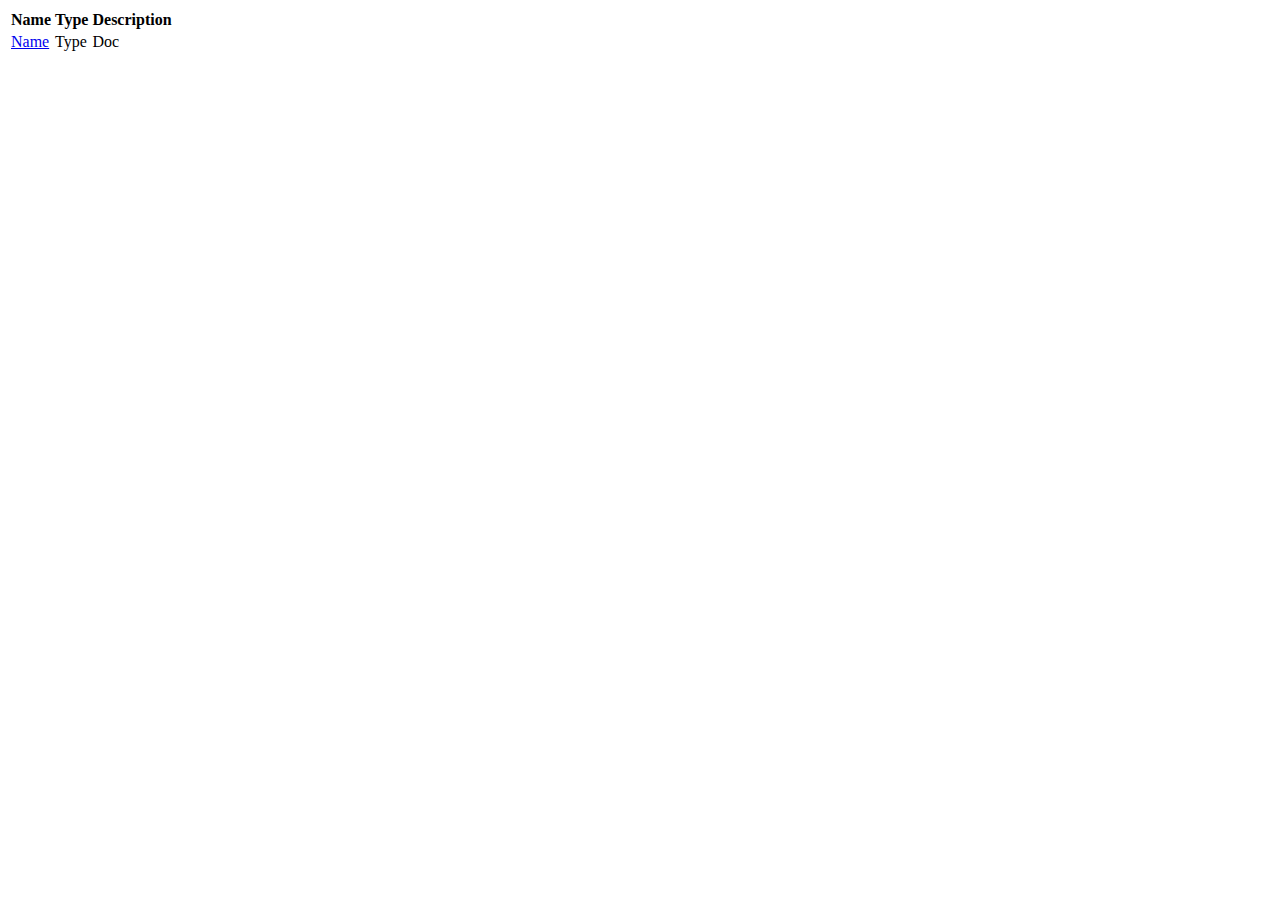
==== templates/index.html @ dff21dea "Initial version" ====
<!DOCTYPE html>

<html xmlns:th="http://www.thymeleaf.org">
<head>
    <meta http-equiv="Content-Type" content="text/html; charset=utf-8">
    <meta name="description" th:content="${model.name}"/>
    <meta name="viewport" content="width=device-width, initial-scale=1.0"/>
    <meta content="IE=edge" http-equiv="X-UA-Compatible"/>
    <link rel="stylesheet" type="text/css" href="global.css">
    <title th:text="${model.name}"></title>
</head>

<body>

<div th:replace="header (title=${model.name},modelName=${model.name})"></div>

<div id="content">
    <div th:replace="navigation (rel='.')"></div>

    <main>
        <table>
            <thead>
            <tr>
                <th>Name</th>
                <th>Type</th>
                <th>Description</th>
            </tr>
            </thead>

            <tbody>
            <tr th:each="node : ${nodes}">
                <td><a href="nodes/Name.html" th:href="@{nodes/{name}.html(name=${node.name})}" th:text="${node.name}">Name</a>
                </td>
                <td th:text="${model.nodeTypeNames[node.type]}">Type</td>
                <td th:text="${node.doc}">Doc</td>
            </tr>
            </tbody>
        </table>
    </main>

    <div id="secondary">
    </div>
</div>

<div th:replace="footer"></div>

</body>
</html>
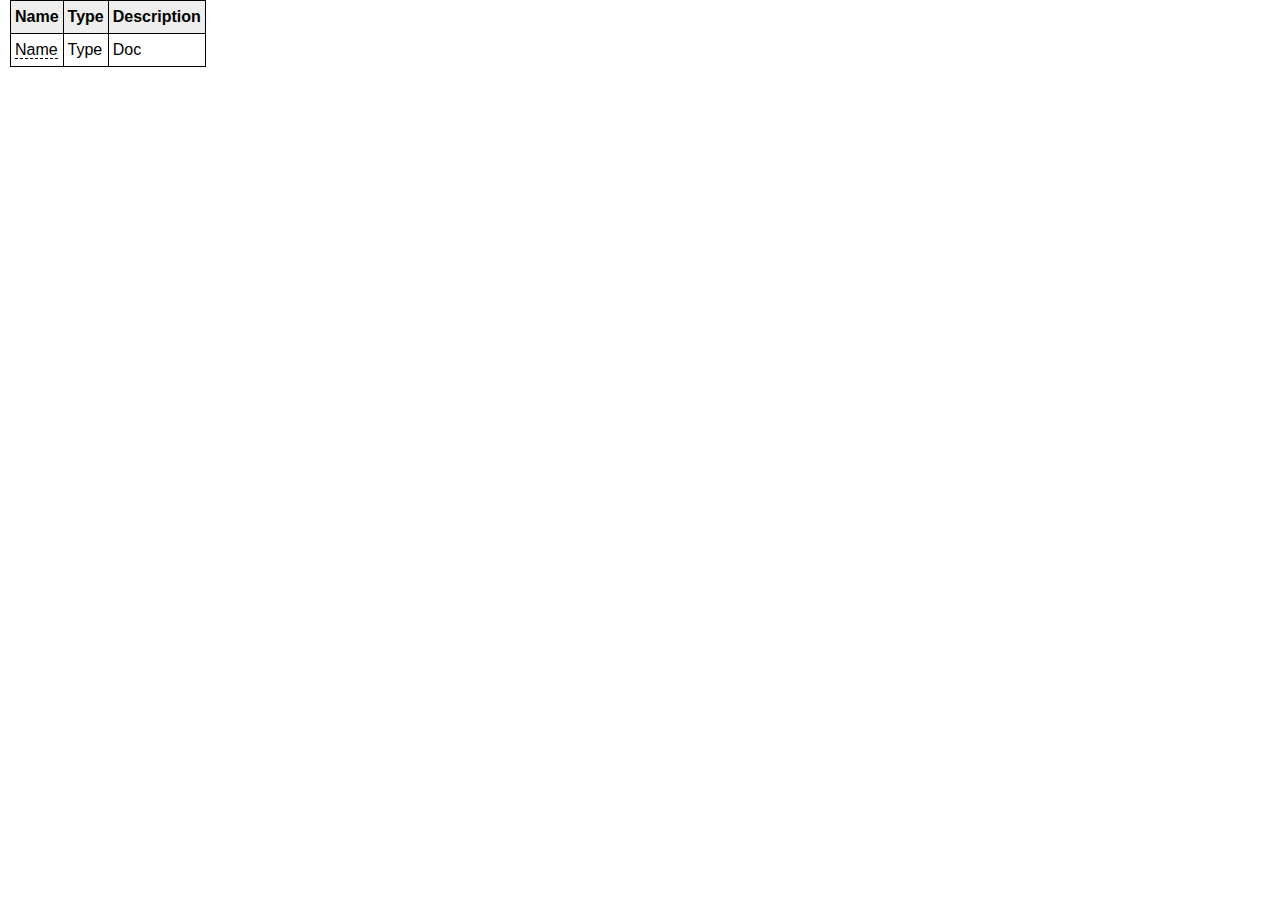
==== commit eb20be57: "Fixed Issue #3" ====
--- a/templates/index.html
+++ b/templates/index.html
@@ -6,7 +6,7 @@
     <meta name="description" th:content="${model.name}"/>
     <meta name="viewport" content="width=device-width, initial-scale=1.0"/>
     <meta content="IE=edge" http-equiv="X-UA-Compatible"/>
-    <link rel="stylesheet" type="text/css" href="global.css">
+    <link rel="stylesheet" type="text/css" href="standard.css">
     <title th:text="${model.name}"></title>
 </head>
 
--- a/templates/standard.css
+++ b/templates/standard.css
@@ -0,0 +1,355 @@
+/*
+  Layout
+ */
+
+html {
+  overflow-y: scroll;
+}
+
+/* flexbox layout from top to bottom, contains:
+   - header
+   - content
+     - nav
+     - main
+     - secondary
+   - footer
+*/
+body {
+  display: flex;
+  flex-flow: column nowrap;
+  margin: 0;
+  padding: 0;
+}
+
+/* Header of each page */
+
+header {
+  display: flex;
+  flex-flow: row nowrap;
+  justify-content: space-between;
+  align-items: center;
+  border-style: solid;
+  border-color: #cccccc;
+  border-width: 0 0 1px 0;
+}
+
+header #left {
+  box-sizing: border-box;
+  flex: 1 1 33%;
+  margin-left: 20px;
+  font-size: 16px;
+  font-weight: bold;
+}
+
+header #center {
+  box-sizing: border-box;
+  flex: 1 1 34%;
+  font-size: 220%;
+  font-weight: bold;
+  text-align: center;
+}
+
+header #right {
+  box-sizing: border-box;
+  flex: 1 1 33%;
+  margin-right: 20px;
+  font-size: 120%;
+  text-align: right;
+}
+
+/* Footer of each page */
+footer {
+  box-sizing: border-box;
+  margin:10px 10px 10px 10px;
+  color: #cccccc;
+  border-style: solid;
+  border-color: #cccccc;
+  border-width:1px 0 0 0;
+  text-align: right;
+  font-size: 10px;
+  font-weight: bold;
+}
+
+/* Content contains nav and main and secondary */
+#content {
+  display: flex;
+  flex-flow: row wrap;
+  align-items: stretch;
+  justify-content: space-between;
+}
+
+/* Navigation area */
+#content nav {
+  box-sizing: border-box;
+  /* grow shrink basis */
+  flex: 1 2 25%;
+  margin-left: 10px;
+  margin-right: 10px;
+}
+
+/* Content-Area */
+#content main {
+  box-sizing: border-box;
+  /* grow shrink basis */
+  flex: 0 1 800px;
+  margin-left: 10px;
+  margin-right: 10px;
+}
+
+/* Currently empty space on the right side */
+#content #secondary {
+  box-sizing: border-box;
+  /* grow shrink basis */
+}
+
+/* One column layout: Navigation on top, content below */
+@media (max-width: 800px) {
+  /* Columnar layout */
+  #content  {
+    flex-flow: column nowrap;
+  }
+
+  /* Navigation left aligned */
+  nav li {
+    text-align: left;
+  }
+
+  nav li.active > div {
+    background-image:linear-gradient(to right, black 0%, white 50%)
+  }
+
+  /* Secondary is empty */
+  #secondary {
+    flex: 0 0 0;
+    margin-left: 0;
+    margin-right: 0;
+  }
+}
+
+/* Two column layout: navigation left, content right */
+@media (min-width: 801px) and (max-width: 1279px) {
+  /* Row layout */
+  #content  {
+    flex-flow: row nowrap;
+  }
+
+  /* Navigation right aligned */
+  nav li {
+    text-align: right;
+  }
+
+  nav li.active > div {
+    background-image:linear-gradient(to left, black 0%, white 50%)
+  }
+
+  /* Secondary is empty */
+  #secondary {
+    flex: 0 0 0;
+    margin-left: 0;
+    margin-right: 0;
+  }
+}
+
+/* Three column layout: navigation left, content center, empty column on the right */
+@media (min-width: 1280px) {
+  /* Row layout */
+  #content  {
+    flex-flow: row nowrap;
+  }
+
+  /* Navigation right aligned */
+  nav li {
+    text-align: right;
+  }
+
+  nav li.active > div {
+    background-image:linear-gradient(to left, black 0%, white 50%)
+  }
+
+  #secondary {
+    flex: 1 2 25%;
+    margin-left: 10px;
+    margin-right: 10px;
+  }
+}
+
+/*
+  General navigation menu
+ */
+
+nav ul {
+  list-style: none;
+  margin: 0;
+  padding: 0;
+}
+
+nav li {
+  font-size: 120%;
+  display: block;
+  margin: 0;
+  padding: 0;
+/*  text-align: right;*/
+}
+
+/** Nested menu entry is smaller */
+nav li li {
+  font-size: 80%;
+}
+
+nav a {
+  display: block;
+  border-style: none;
+  border-width: 0;
+}
+
+nav a:active {
+  border-style: none;
+  border-width: 0;
+}
+
+nav li.active > div {
+  color: white;
+  background-color: black;
+  font-weight: bold;
+}
+
+/*
+  General text styling
+ */
+
+/* Body */
+
+body {
+  font-family: verdana, arial, helvetica, sans-serif;
+  font-size: 16px;
+  color: black;
+  background-color: white;
+  line-height: 1.5;
+}
+
+/* Headers */
+
+h1 {
+  font-weight: normal;
+  font-size: 200%;
+  padding: 0;
+  margin: 0;
+}
+
+h2 {
+  font-size: 160%;
+  font-weight: normal
+}
+
+/* Links */
+
+a {
+  text-decoration: none;
+  border-style: dashed;
+  border-width: 0 0 1px 0;
+  color:#000000;
+}
+
+a:visited {
+  color: #333333;
+}
+
+a:hover {
+  border-color: red;
+  border-style: solid;
+}
+
+a.screenshot {
+  text-decoration: none;
+  border-style: none;
+}
+
+a.screenshot img {
+  text-decoration: none;
+  border-style: none;
+}
+
+/* General tables */
+
+table {
+  border-collapse:collapse;
+  border-style:solid;
+  border-color:black;
+  border-width:1px 1px 1px 1px;
+}
+
+table tr th {
+  font-weight: bold;
+  background-color: #eeeeee;
+  border-style:solid;
+  border-color:black;
+  border-width:1px 1px 1px 1px;
+  padding: 4px;
+}
+
+table tr td {
+  border-style:solid;
+  border-color:black;
+  border-width:1px 1px 1px 1px;
+  padding: 4px;
+}
+
+/* Tables sheets */
+
+table.sheet {
+  border-collapse:collapse;
+  border-style:solid;
+  border-color:black;
+  border-width:1px 1px 1px 1px;
+}
+
+table.sheet tr th {
+  font-weight: bold;
+  background-color: #eeeeee;
+  border-style:solid;
+  border-color:black;
+  border-width:1px 1px 1px 1px;
+}
+
+table.sheet tr td {
+  border-style:solid;
+  border-color:black;
+  border-width:1px 1px 1px 1px;
+}
+
+td.ok {
+  background-color: #00ff00;
+}
+
+td.initial {
+  background-color: #ffa500;
+}
+
+td.missing {
+  background-color: #ff0000;
+}
+
+td.vertical, th.vertical {
+  white-space: nowrap;
+  writing-mode: sideways-lr;
+  text-orientation: mixed;
+}
+
+td.bottom, th.bottom {
+  vertical-align: bottom;
+}
+
+table.log {
+  border-style: none;
+  border-width: 0 0 0 0;
+}
+
+/* Defintion of text */
+
+dt {
+  font-weight: bold;
+}
+
+blockquote {
+  font-style: italic;
+}
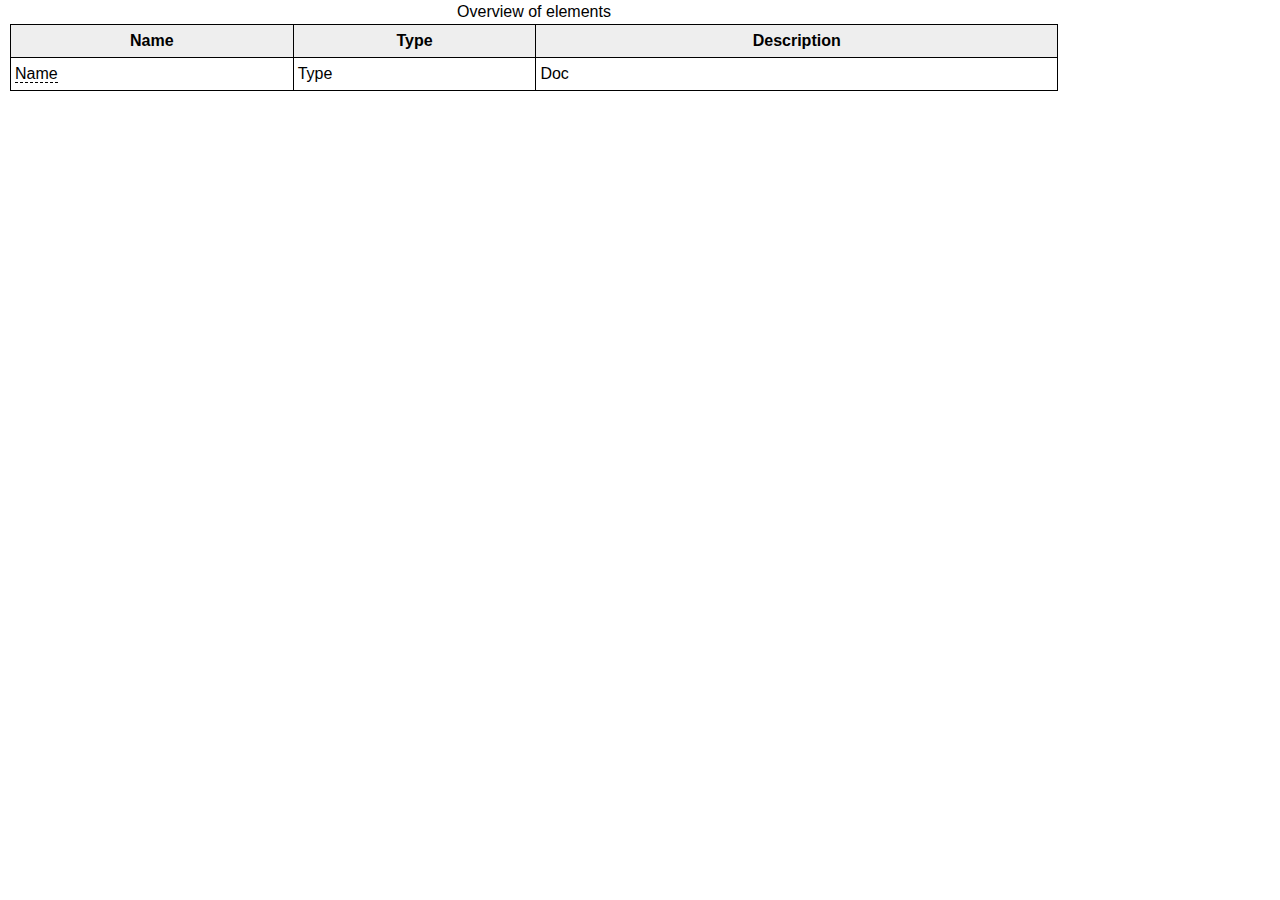
==== commit 6cd02f4e: "Cleanup of templates Added tooltips USe hascode instead of name, fixing #17" ====
--- a/templates/index.html
+++ b/templates/index.html
@@ -12,13 +12,14 @@
 
 <body>
 
-<div th:replace="header (title=${model.name},modelName=${model.name})"></div>
+<div th:replace="~{header (title=${model.name},modelName=${model.name})}"></div>
 
 <div id="content">
-    <div th:replace="navigation (rel='.')"></div>
+    <div th:replace="~{navigation (rel='.')}"></div>
 
     <main>
         <table>
+            <caption>Overview of elements</caption>
             <thead>
             <tr>
                 <th>Name</th>
@@ -29,7 +30,11 @@
 
             <tbody>
             <tr th:each="node : ${nodes}">
-                <td><a href="nodes/Name.html" th:href="@{nodes/{name}.html(name=${node.name})}" th:text="${node.name}">Name</a>
+                <td>
+                    <a
+                     href="nodes/Name.html"
+                     th:href="@{nodes/{name}.html(name=${node.hashCode})}"
+                     th:text="${node.name}">Name</a>
                 </td>
                 <td th:text="${model.nodeTypeNames[node.type]}">Type</td>
                 <td th:text="${node.doc}">Doc</td>
@@ -42,7 +47,7 @@
     </div>
 </div>
 
-<div th:replace="footer"></div>
+<div th:replace="~{footer}"></div>
 
 </body>
-</html>+</html>
--- a/templates/standard.css
+++ b/templates/standard.css
@@ -7,7 +7,10 @@
 }
 
 /* flexbox layout from top to bottom, contains:
-   - header
+   - header (horizontal)
+     - left
+     - center
+     - right
    - content
      - nav
      - main
@@ -35,7 +38,7 @@
 
 header #left {
   box-sizing: border-box;
-  flex: 1 1 33%;
+  flex: 1 1 20%;
   margin-left: 20px;
   font-size: 16px;
   font-weight: bold;
@@ -43,15 +46,15 @@
 
 header #center {
   box-sizing: border-box;
-  flex: 1 1 34%;
-  font-size: 220%;
+  flex: 1 1 60%;
+  font-size: 120%;
   font-weight: bold;
   text-align: center;
 }
 
 header #right {
   box-sizing: border-box;
-  flex: 1 1 33%;
+  flex: 1 1 20%;
   margin-right: 20px;
   font-size: 120%;
   text-align: right;
@@ -82,7 +85,7 @@
 #content nav {
   box-sizing: border-box;
   /* grow shrink basis */
-  flex: 1 2 25%;
+  flex: 1 2 20%;
   margin-left: 10px;
   margin-right: 10px;
 }
@@ -100,6 +103,10 @@
 #content #secondary {
   box-sizing: border-box;
   /* grow shrink basis */
+}
+
+#content main table {
+  width: 100%;
 }
 
 /* One column layout: Navigation on top, content below */
@@ -166,8 +173,16 @@
     background-image:linear-gradient(to left, black 0%, white 50%)
   }
 
-  #secondary {
-    flex: 1 2 25%;
+  #content nav {
+    flex: 0 1  15%;
+  }
+
+  #content main {
+    flex: 1 2 1000px;
+  }
+
+  #content #secondary {
+    flex: 0 1 15%;
     margin-left: 10px;
     margin-right: 10px;
   }
@@ -344,7 +359,7 @@
   border-width: 0 0 0 0;
 }
 
-/* Defintion of text */
+/* Definition of text */
 
 dt {
   font-weight: bold;
